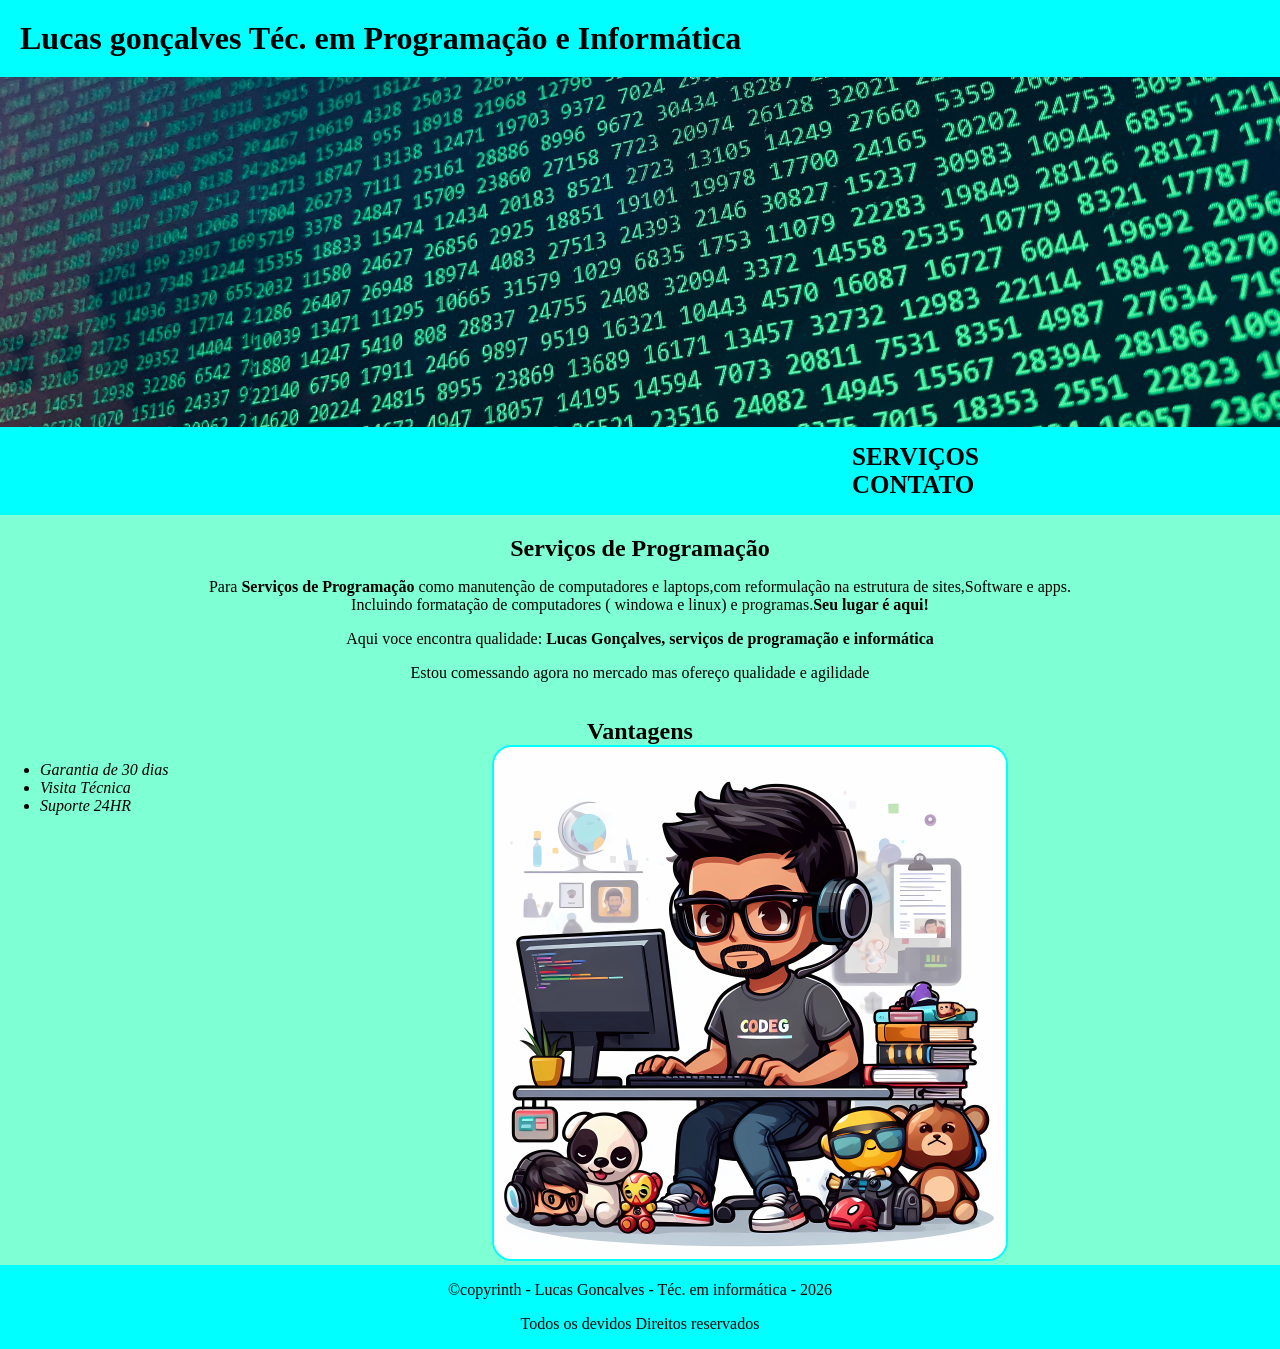
==== index.html @ 58bd0a7b "Add files via upload" ====
<!DOCTYPE html>
<html lang="pt-br">
<head>

    <meta charset="UTF-8">
    <meta name="viewport" content="width=device-width, initial-scale=1.0">
    <title>Serviços de Proramação de Software</title>
    <link rel="stylesheet" href="style.css">
</head>
    
<body>
    <header>
        <h1>Lucas gonçalves Téc. em Programação e Informática</h1>
    </header>
        <img id="imgcab" src="imagens/cabesalho.jpg">
         <nav>
                <ul>
                    <li><a href="serviços.html">Serviços</a> </li>
                    <li><a href="contato.html">contato</a> </li>
                </ul>
            </nav>
    <div class="inicio">
            </nav>
        <h2>Serviços de Programação</h2>

        <p>Para <strong>Serviços de Programação </strong>como manutenção de computadores e laptops,com reformulação na estrutura de sites,Software e apps.<br>Incluindo formatação de computadores ( windowa e linux) e programas.<strong>Seu lugar é aqui!</strong></p>
        
        <p id="qualidade" <em> Aqui voce encontra qualidade: <strong>Lucas Gonçalves, serviços de programação e informática</strong></em><p>

        <p>Estou comessando agora no mercado mas ofereço qualidade e agilidade</p>
    </div>
    <div class="vamtagens">
        <h2>Vantagens</h2>
        <ul>
            <li class="itens">Garantia de 30 dias</li>
            <li class="itens">Visita Técnica</li>
            <li class="itens">Suporte 24HR</li>
        </ul>
        <img id="imghack" src="imagens/hacker2.jpg">
    </div>
    <footer>
        <p>&copy;copyrinth - Lucas Goncalves - Téc. em informática - 2026</p>
         <P>Todos os devidos <stroug></stroug></em> Direitos reservados
    </footer>
</body>
</html>
---- style.css ----
body {
    margin: 0;
    padding: 0;
    width: 100%;
    overflow-x: hidden;
    background-color: aqua;
}

#imgcab {
    margin: 0;
    padding: 0;
    box-sizing: border-box;
    width: 100%;
    height: 350px;
    object-fit: cover;
    object-position: center;
    display: block;
}

nav {
    display: flex;
    justify-content: flex-end;
    list-style-type: none;
    padding: 0;
    margin: 0;
}

nav :hover {
     color: blue;
    border-color: blue;
}

nav li {
    display: inline;
    margin: 0 0 0 15px;
}

nav a {
    text-transform: uppercase;
    padding: 0 0 0 5px;
    color: black;
    font-weight: bold;
    font-size: 25px;
    text-decoration: none;
}

.inicio {
    background: aquamarine;
    padding: 20px;
}

.vantagens {
    background: #ffffff;
    padding: 20px;
}

h1 {
    padding: 20px;
    margin: 0 0;
}

h2 {
    text-align: center;
    margin: 0 0;
}

p {
    text-align: center;
}

em strong {
    color: #2016ae;
}

div {
    background-color: aquamarine;
}

#qualida {
    font-size: 20px;
}

.itens {
    font-style: italic;
}

ul {
    display: inline-block;
    vertical-align: top;
    width: 20%;
    margin-right: 15%;
}

#imghack {
    width: 40%;
    border-color: aqua;
    border-width: 2px;
    border-style: solid;
    border-radius: 20px;
}
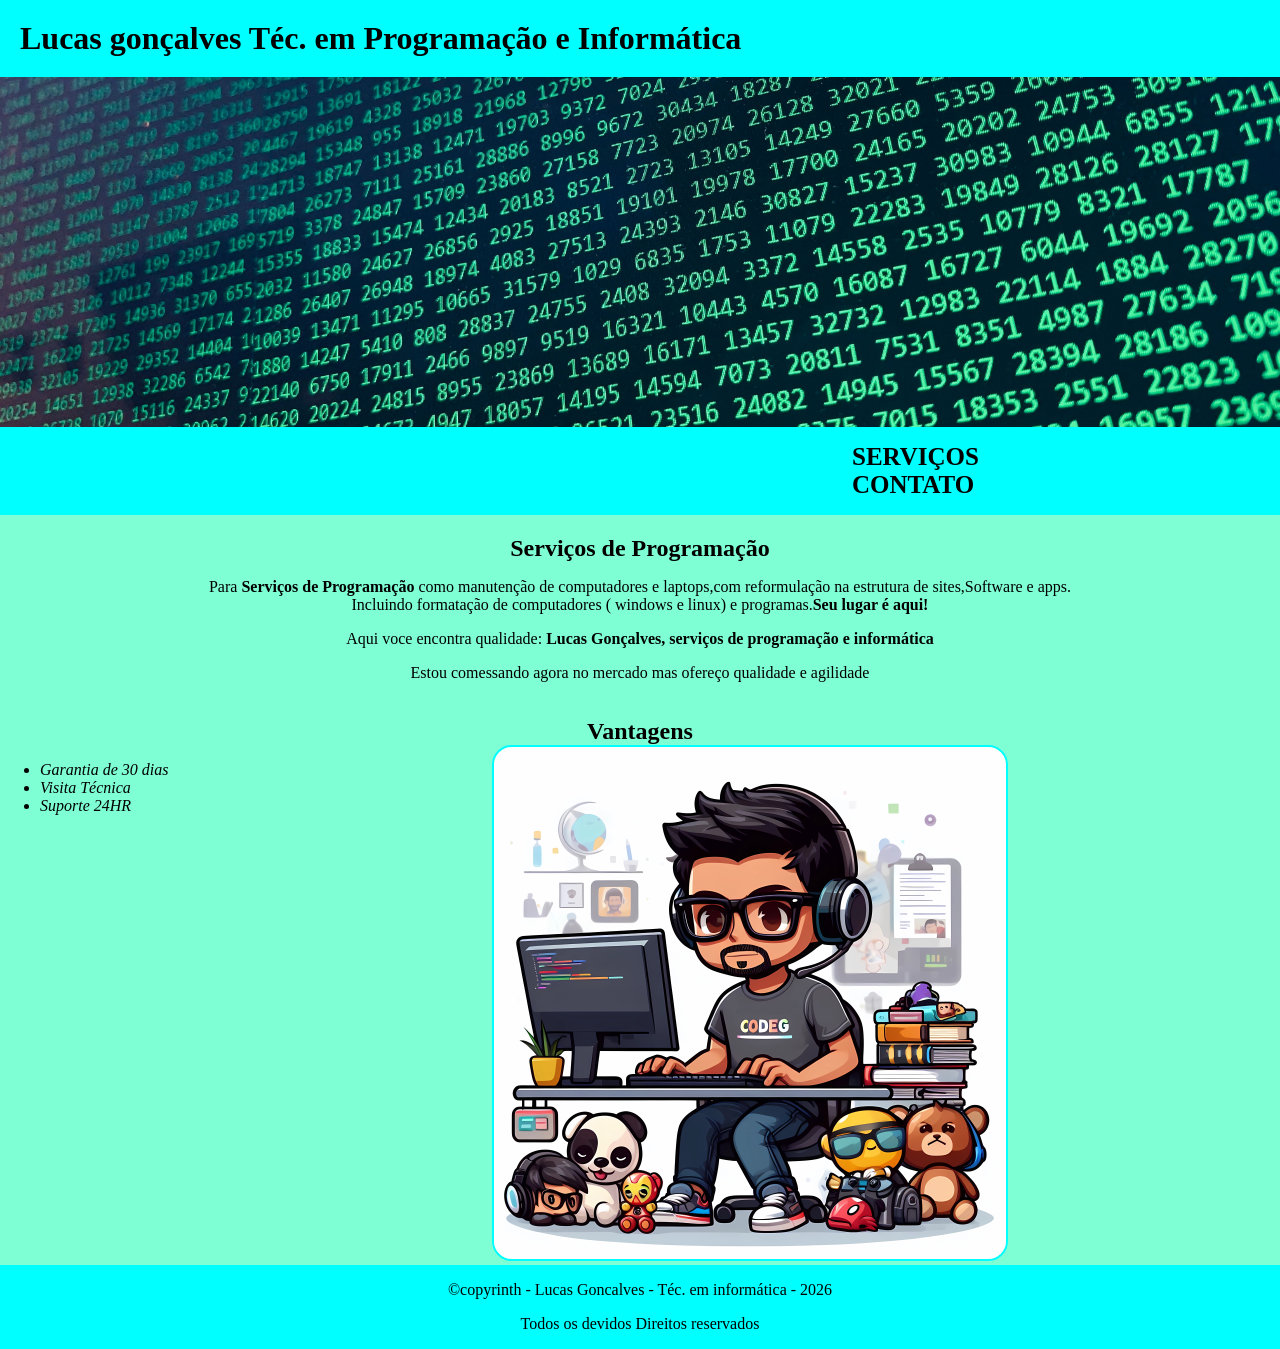
==== commit e01ad796: "Fix HTML structure and content errors" ====
--- a/index.html
+++ b/index.html
@@ -23,7 +23,7 @@
             </nav>
         <h2>Serviços de Programação</h2>
 
-        <p>Para <strong>Serviços de Programação </strong>como manutenção de computadores e laptops,com reformulação na estrutura de sites,Software e apps.<br>Incluindo formatação de computadores ( windowa e linux) e programas.<strong>Seu lugar é aqui!</strong></p>
+        <p>Para <strong>Serviços de Programação </strong>como manutenção de computadores e laptops,com reformulação na estrutura de sites,Software e apps.<br>Incluindo formatação de computadores ( windows e linux) e programas.<strong>Seu lugar é aqui!</strong></p>
         
         <p id="qualidade" <em> Aqui voce encontra qualidade: <strong>Lucas Gonçalves, serviços de programação e informática</strong></em><p>
 
@@ -43,4 +43,4 @@
          <P>Todos os devidos <stroug></stroug></em> Direitos reservados
     </footer>
 </body>
-</html>+</html>
